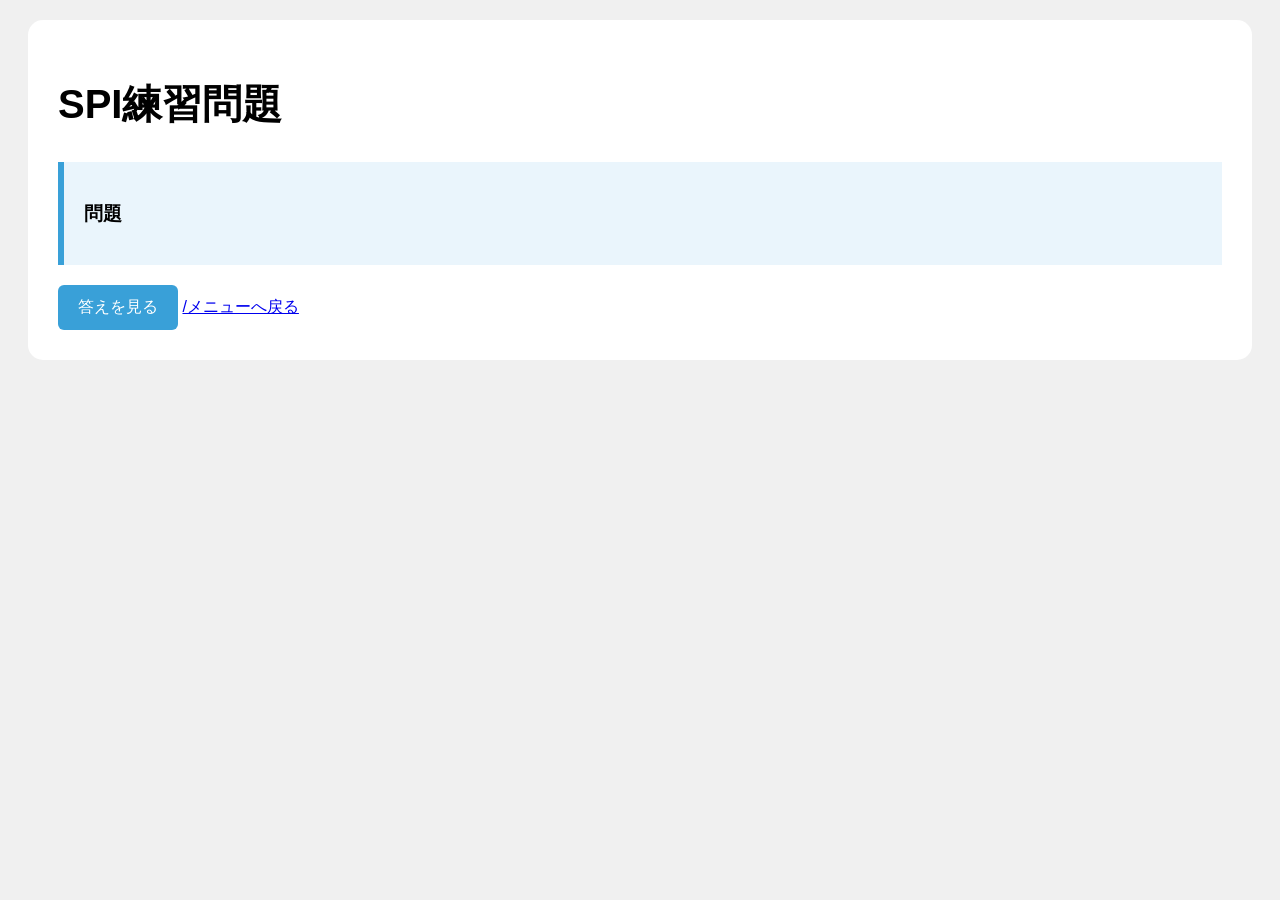
==== demo/src/main/resources/templates/spi.html @ a36f1594 "初回コミット" ====
<!DOCTYPE html>

<html xmlns:th="http://www.thymeleaf.org">

<head>

<meta charset="UTF-8">

<title>SPI問題</title>
<style>
body {
    background-color: #f0f0f0;
    font-family: sans-serif;
}

.container {
    background: white;
    margin: 20px;
    padding: 30px;
    border-radius: 15px;
}

h1 {
    font-size: 40px;
    margin-bottom: 30px;
}

.problem-box {
    background-color: #eaf5fc;
    border-left: 6px solid #39a0d8;
    padding: 20px;
    margin-bottom: 20px;
}

.answer-box {
    background-color: #f8f8f8;
    border-left: 6px solid #39a0d8;
    padding: 20px;
    margin-top: 20px;
}

.btn {
    background-color: #39a0d8;
    color: white;
    border: none;
    border-radius: 6px;
    padding: 12px 20px;
    font-size: 16px;
    cursor: pointer;
}

.btn:hover {
    background-color: #2f8bbb;
}

.back-link {
    display: inline-block;
    margin-top: 20px;
    background-color: #39a0d8;
    color: white;
    text-decoration: none;
    padding: 12px 20px;
    border-radius: 6px;
}

</style>
</head>

<body>
<div class="container">
    <h1>SPI練習問題</h1>
<div class="problem-box">
    <h3>問題</h3>
    <p th:text="${question}"></p>
</div>

<button class="btn" onclick="showAnswer()">

答えを見る

</button>

<div id="answerArea" class="answer-box" style="display:none;">
    <h3>答え</h3>
    <p th:text="${answer}"></p>
    <h3>解説</h3>
    <p th:text="${explanation}"></p>
</div>

<script>

function showAnswer() {document.getElementById("answerArea").style.display = "block";}

</script>

<a href="/">
    /メニューへ戻る
</a>
</body>

</html>
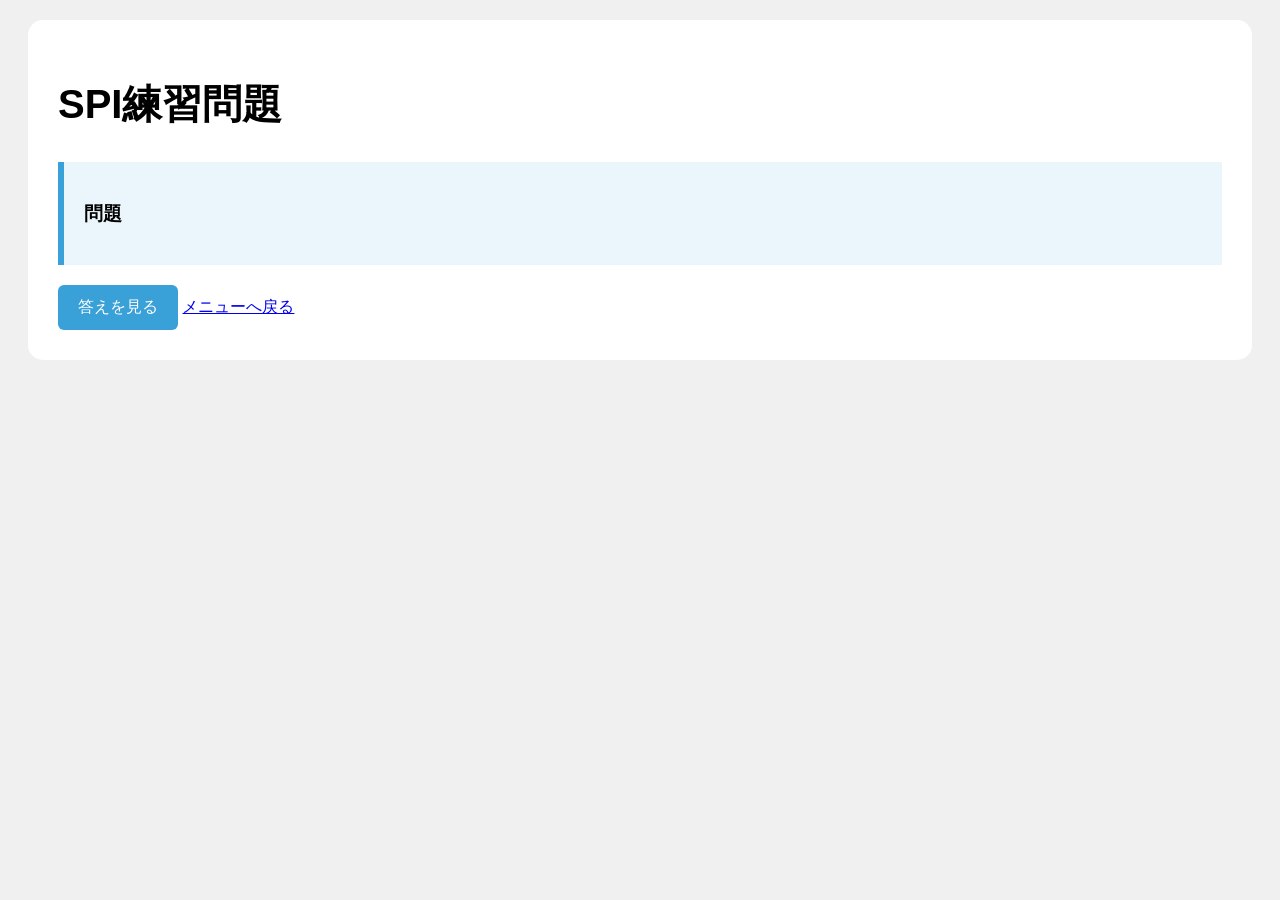
==== commit 4b47a7ea: "ToDo画面とSPI画面を修正" ====
--- a/demo/src/main/resources/templates/spi.html
+++ b/demo/src/main/resources/templates/spi.html
@@ -69,11 +69,16 @@
 <body>
 <div class="container">
     <h1>SPI練習問題</h1>
+
+    <!-- 問題表示エリア -->
 <div class="problem-box">
     <h3>問題</h3>
+
+    <!-- 解答・解説表示エリア -->
     <p th:text="${question}"></p>
 </div>
 
+<!-- 解答表示ボタン -->
 <button class="btn" onclick="showAnswer()">
 
 答えを見る
@@ -89,13 +94,18 @@
 
 <script>
 
-function showAnswer() {document.getElementById("answerArea").style.display = "block";}
+// 答えと解説を表示する
+function showAnswer() 
+{
+    document.getElementById("answerArea").style.display = "block";
+}
 
 </script>
 
 <a href="/">
-    /メニューへ戻る
+    メニューへ戻る
 </a>
+</div>
 </body>
 
 </html>
